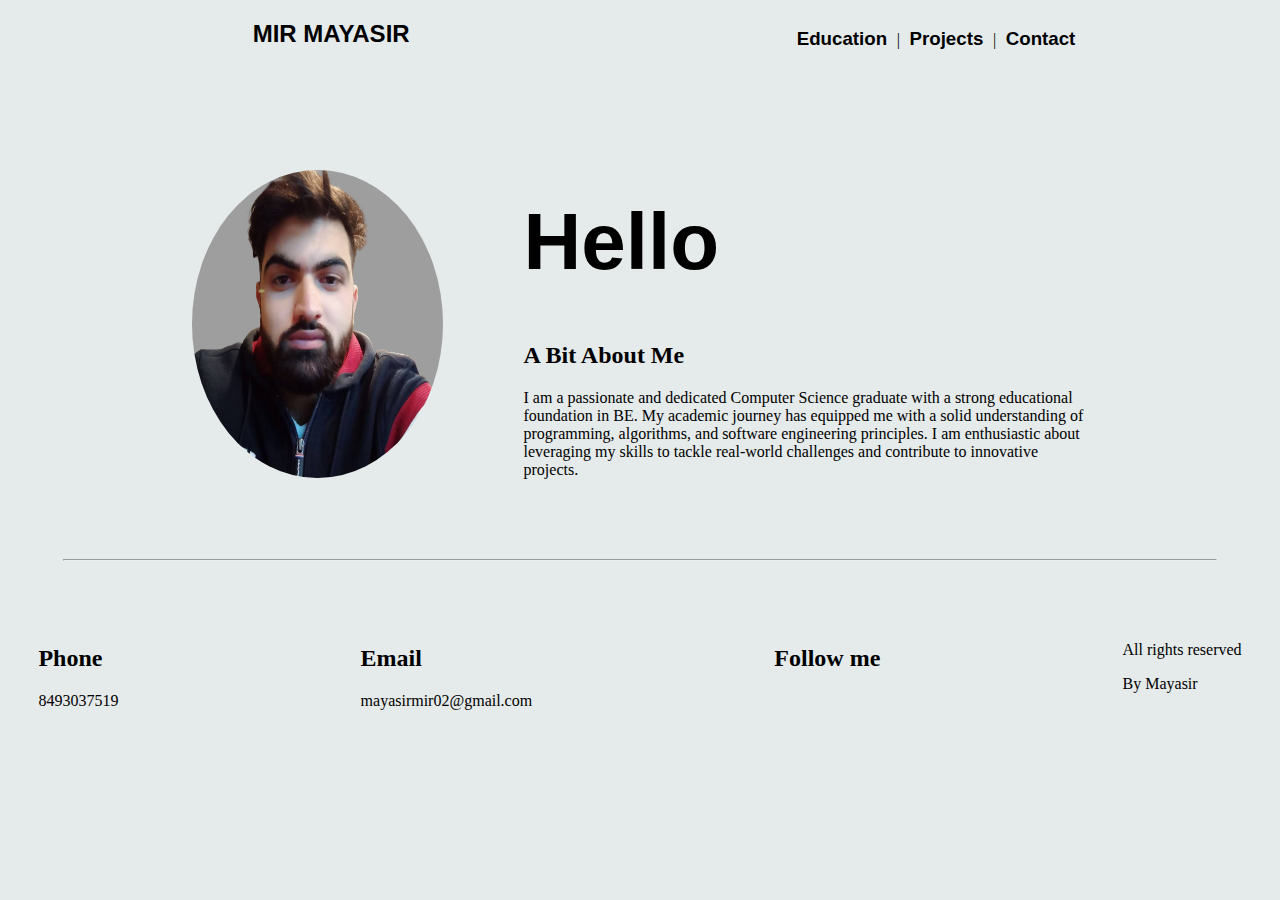
==== index.html @ 3321534f "Add files via upload" ====
<!DOCTYPE html>
<html lang="en">

<head>
    <meta charset="UTF-8">
    <meta name="viewport" content="width=h1, initial-scale=1.0">
    <link rel="stylesheet" href="styles.css">
    <link rel="stylesheet" href="https://cdnjs.cloudflare.com/ajax/libs/font-awesome/6.4.2/css/all.min.css"
        integrity="sha512-z3gLpd7yknf1YoNbCzqRKc4qyor8gaKU1qmn+CShxbuBusANI9QpRohGBreCFkKxLhei6S9CQXFEbbKuqLg0DA=="
        crossorigin="anonymous" referrerpolicy="no-referrer" />
    <title>Personal portfolio</title>
</head>

<body>
    <div id="nav-bar">
        <div class="name">
            <h2>MIR MAYASIR</h2>
        </div>
        <a href="#" class="navigation">
            <span class="bar"></span>
            <span class="bar"></span>
            <span class="bar"></span>

        </a>


        <div class="nav-bar-links">
            <h3><a href="education.html">Education</a></h3>
            <span class="span-line">|</span>
            <h3><a href="projects.html">Projects</a></h3>
            <span class="span-line">|</span>
            <h3> <a href="contact.html">Contact</a></h3>
        </div>

    </div>

    <div id="about">


        <div class="resume-image">
            <img src="images/photo.png" alt="">

        </div>

        <div class="information">
            <h1>Hello</h1>
            <h2>A Bit About Me </h2>
            <p class="abt-info">I am a passionate and dedicated Computer Science graduate with a strong educational foundation in BE. My academic journey has equipped me with a solid understanding of programming, algorithms, and software engineering principles. I am enthusiastic about leveraging my skills to tackle real-world challenges and contribute to innovative projects.</p>

        </div>

    </div>

    <hr id="hr">

    <div id="footer">
        <div class="phone">
            <h2>Phone</h2>
            <p>8493037519</p>

        </div>

        <div class="email">
            <h2>Email</h2>
            <p >mayasirmir02@gmail.com</p>

        </div>

        <div class="follow-me">
            <h2>Follow me</h2>
            <a href="https://www.linkedin.com/in/mir-mayasir-505005210/"><i class="fa-brands fa-linkedin-in"></i></a>
            <a href="https://www.instagram.com/mir.mayasir/s"><i class="fa-brands fa-square-instagram" ></i></a>

        </div>

        <div class="copy-right">
            <p>All rights reserved</p>
            <p class="para">By Mayasir</p>

        </div>
    </div>

</body>

<script src="index.js"></script>

</html>
---- styles.css ----
body {
    background-color: #e5eaea;
    padding: 0;
    margin: 0;
}

#nav-bar {
    display: flex;
    flex-direction: row;
    justify-content: space-around;
    /* position: sticky;
    top: 0; */
}

.name {
    margin-left: 5%;
    font-family: 'Gill Sans', 'Gill Sans MT', Calibri, 'Trebuchet MS', sans-serif;
}

.nav-bar-links {
    display: flex;
    flex-direction: row;
    margin-right: 5%;
}

.nav-bar-links h3 {
    padding: 4%;
}

.nav-bar-links h3 a {
    text-decoration: none;
    color: black;
    font-family: 'Gill Sans', 'Gill Sans MT', Calibri, 'Trebuchet MS', sans-serif;
}

.span-line {
    margin-top: 13%;
}

#about {
    display: flex;
    flex-direction: row;
    justify-content: space-around;
    margin-top: 5%;
    margin-left: 15%;
    margin-right: 15%;
    margin-bottom: 5%;
}

.resume-image img {
    border-radius: 50% 50%;
    width: 200%;
    height: 95%;
}

.resume-image {
    padding-right: 23%;
    margin-top: 3%;

}

.information h1 {
    font-weight: bolder;
    font-size: 5rem;
    font-family: 'Gill Sans', 'Gill Sans MT', Calibri, 'Trebuchet MS', sans-serif;
}

#hr {
    width: 90%;
}


#footer {
    display: flex;
    flex-direction: row;
    justify-content: space-between;
    margin: 5% 3% 5% 3%;
}


.follow-me a{
    text-decoration: none;
    color: black;

}


@media (max-width: 1100px) {

    #about {
        flex-direction: column-reverse;
    }

    .resume-image {
        padding-right: 43%;
        /* margin-top: 4%; */
        text-align: center;
    }
}

.navigation {

    position: absolute;
    margin-top: 2%;
    right: 1rem;
    display: none;
    flex-direction: column;
    justify-content: space-between;
    width: 30px;
    height: 21px;

}

.navigation .bar {

    height: 3px;
    width: 100%;
    background-color: green;
    border-radius: 10px;

}


@media (max-width: 600px) {

    .navigation{
        display: flex;
    }

    .nav-bar-links{
        display: none;
        width: 100%;
        flex-direction: column;
        text-align: center;
        margin-top: 10%;

    }

    .nav-bar-links h3{
        padding: 0%;
    
    }

    .nav-bar h3{
        flex-direction: column;
        width: 100%;

    }

    .nav-bar-links h3 a{
        text-align: center;
    }

    .nav-bar-links.active{
        display: flex;
    }
    
    .nav-bar{
        justify-content: space-betweens;
    }

    .navigation{
        margin-top: 5%;
        margin-right: 5%;
    }

    .name{
        margin-left: -38%;
        /* display: block; */
    }

    #footer{
        flex-direction: column;
        margin-left: 15%;
    }

    .span-line{
        display: none;
    }

    .copy-right{
        text-align: center;
    }

    .copy-right .para{
        margin-top: -2%;
    }

}

@media (max-width: 320px) {
    .navigation{
        margin-top: 7%;
        margin-right: 1%;
    }

    .name{
        /* display: none; */
        margin-left: -38%;
    }
    
}

/* Education css part */

#qualification{
    display: flex;
    flex-direction: column;
    justify-content: space-around;
    margin: 0% 17% 0% 21%;
    /* text-align: center; */
}

.qualification-details{
    display: flex;
    flex-direction: row;
    justify-content: space-around;
    margin: 0;
    padding: 0;

} 

.qualification-details .date{
    margin-top: 35%;
}
.degree{
    margin-left: 8%;
}

.degree-details{
    margin-left: 17%;
} 

#skills{
    display: flex;
    flex-direction: column;
    margin: 0% 17% 0% 21%;

}

#skills span{
    font-size: 70%;
    font-family:'Lucida Sans', 'Lucida Sans Regular', 'Lucida Grande', 'Lucida Sans Unicode', Geneva, Verdana, sans-serif;
}

.skill-section{
    display: flex;
    flex-direction: row;
    justify-content: space-around;
}

.Languages-details{
    margin-left: -27%
}

.Languages h3{
    margin-left: -108%;
}

.development-details{
    margin-left: -22%;
}

.development h3{
    margin-left: -66%;
}

.Curriculum-details{
    margin-left: -2%;
}

.Curriculum h3{
    margin-left: -10%;
}

.Libraries-details{
    margin-left: -47%;
}

.Libraries h3{
    margin-left: -211%;
}

#github{
    display: flex;
    flex-direction: row;
    justify-content: space-around;
    margin: 0% 17% 0% 5%;
}

.github-link{
    margin-top: 3%;
}

.github-link a{
    text-decoration: none;
    color: black;
}

@media (max-width: 1000px) {
   .qualification-details{
    flex-direction: column;
    justify-content: left;
   }

    .skill-section{
        flex-direction: column;
        justify-content: left;
        margin-top: 14%;
    }

    .degree{
        margin: 0;
        padding: 0;
    }

    .skill-section h3{
        margin: 0;
        padding: 0;
    }

    .degree-details{
        margin: 0;
        padding: 0;
    }

    .Languages-details{
        margin: 0;
        padding: 0;
    }

    .development-details{
        margin: 0;
        padding: 0;

    }

    .Curriculum-details{
        margin: 0;
        padding: 0;
    }

    .Libraries-details{
        margin: 0;
        padding: 0;

    }

    #github{
        flex-direction: column;
        text-align: center;
    }
    
}

/* Projects css part*/

#project-title{
    margin-left: 13%;
}

#projects{
    display: flex;
    flex-direction: column;
}

.project-name{

    display: flex;
    flex-direction: row;
    text-align: left;
    margin: 2% 13% 2% 13%;

}

.project-details{
    width: 50%;
    margin-right: 15%;
}

.project-img{
    width: 80%;
    height: 110%;

} 

.project-img img{
    width: 80%;
    height: 110%;
}

/* .face-rec img{
    height: 70%;
} */

@media (max-width: 1200px) {

    .project-name{
        flex-direction: column;
    }

    .project-details{
        width: 90%;
    }

    .project-img img{
        width: 100%;
        height: 110%;
    }
}


/* contact me css part */

.contact-title{
    margin-left: 20%;
}

#contact{
    display: flex;
    flex-direction: row;
    justify-content: space-around;
    margin: 5% 10% 15% 10%;
}

.contact-name{
    display: flex;
    flex-direction: row;
    margin-top: 5%;
}

.contact-name input{
    width: 80%;
    height: 50%;
}

.message-section{
    margin-top: 15%;
}

.button button{
    width: 200%;
    height: 145%;
    margin-top: 20%;
    border-radius: 50%;
    background-color: yellowgreen;

}

.message input{

    height: 70%;
}

@media (max-width: 600px) {

    #contact{
        flex-direction: column;
    }

    .contact-name{
        flex-direction: column;
    }

    .contact-name input{
        width: 100%;
        height: 100%;
    }

    .message-section{
        margin-top: 5%;
    }

    .button button{
        width: 50%;
        border-radius: 1%;
    background-color: yellowgreen;
    margin-top: 10%;
    margin-left: 23%;
    
    }
    
}
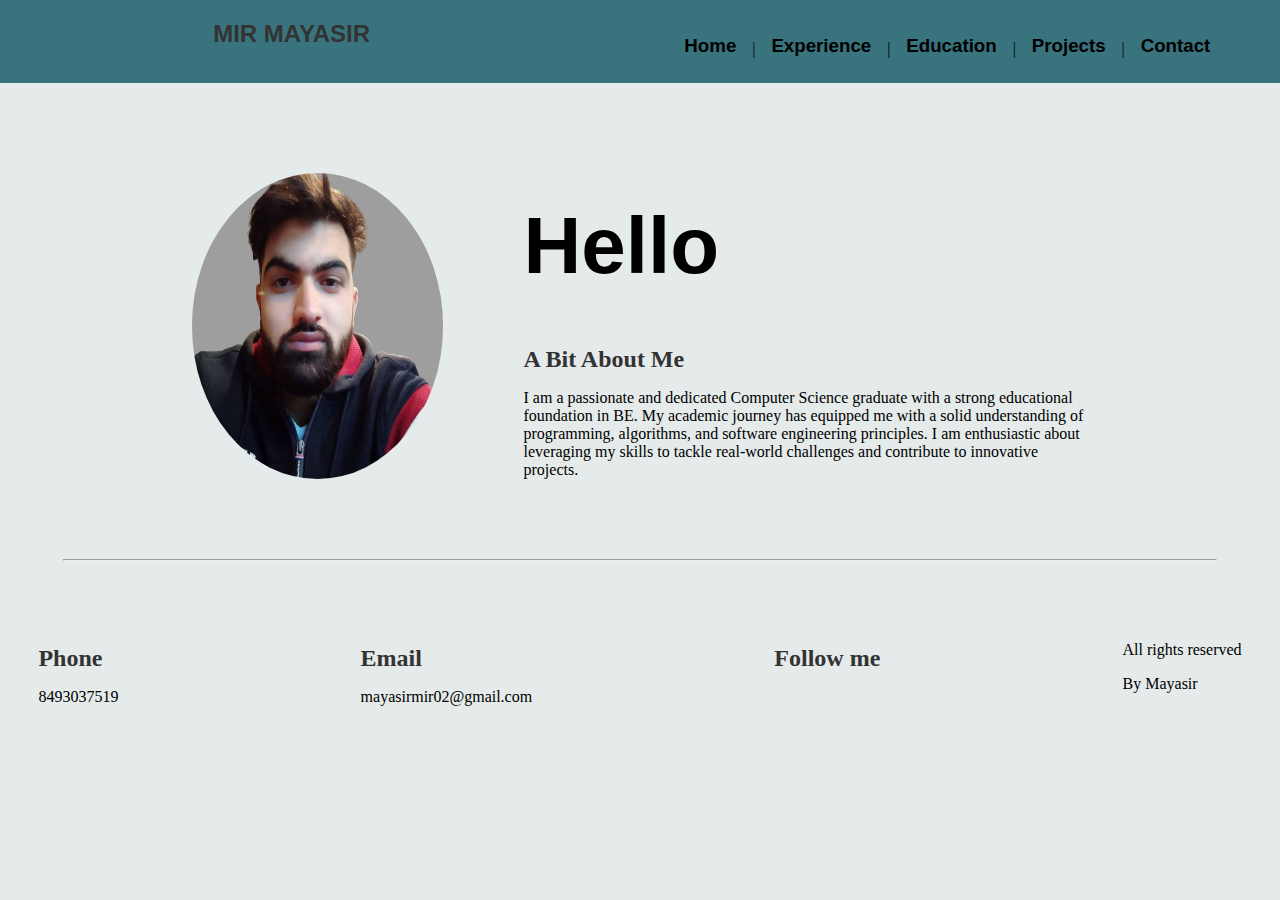
==== commit d29007ae: "experience added" ====
--- a/index.html
+++ b/index.html
@@ -25,6 +25,10 @@
 
 
         <div class="nav-bar-links">
+            <h3><a href="index.html">Home</a></h3>
+            <span class="span-line">|</span>
+            <h3><a href="experience.html">Experience</a></h3>
+            <span class="span-line">|</span>
             <h3><a href="education.html">Education</a></h3>
             <span class="span-line">|</span>
             <h3><a href="projects.html">Projects</a></h3>
--- a/styles.css
+++ b/styles.css
@@ -10,6 +10,7 @@
     justify-content: space-around;
     /* position: sticky;
     top: 0; */
+    background-color:  #38737e;
 }
 
 .name {
@@ -34,7 +35,7 @@
 }
 
 .span-line {
-    margin-top: 13%;
+    margin-top: 10%;
 }
 
 #about {
@@ -115,7 +116,7 @@
 
     height: 3px;
     width: 100%;
-    background-color: green;
+    background-color: black;
     border-radius: 10px;
 
 }
@@ -480,4 +481,51 @@
     
     }
     
-}+}
+
+/* Experience page CSS */
+#experience {
+    background-color: #f7f7f7;
+    padding: 20px;
+  }
+  
+  .experience-container {
+    max-width: 800px;
+    margin: 0 auto;
+    padding: 20px;
+  }
+  
+  .about-internship {
+    margin-bottom: 20px;
+  }
+  
+  .key-responsibilities {
+    margin-bottom: 20px;
+  }
+  
+  .skills-used {
+    margin-bottom: 20px;
+  }
+  
+  .what-i-learned {
+    margin-bottom: 20px;
+  }
+
+  .exp-title{
+    text-align: center;
+  }
+  
+  h2, h3, h4 {
+    color: #333;
+    margin-bottom: 10px;
+  }
+  
+  ul {
+    list-style: none;
+    padding: 0;
+    margin: 0;
+  }
+  
+  li {
+    margin-bottom: 10px;
+  }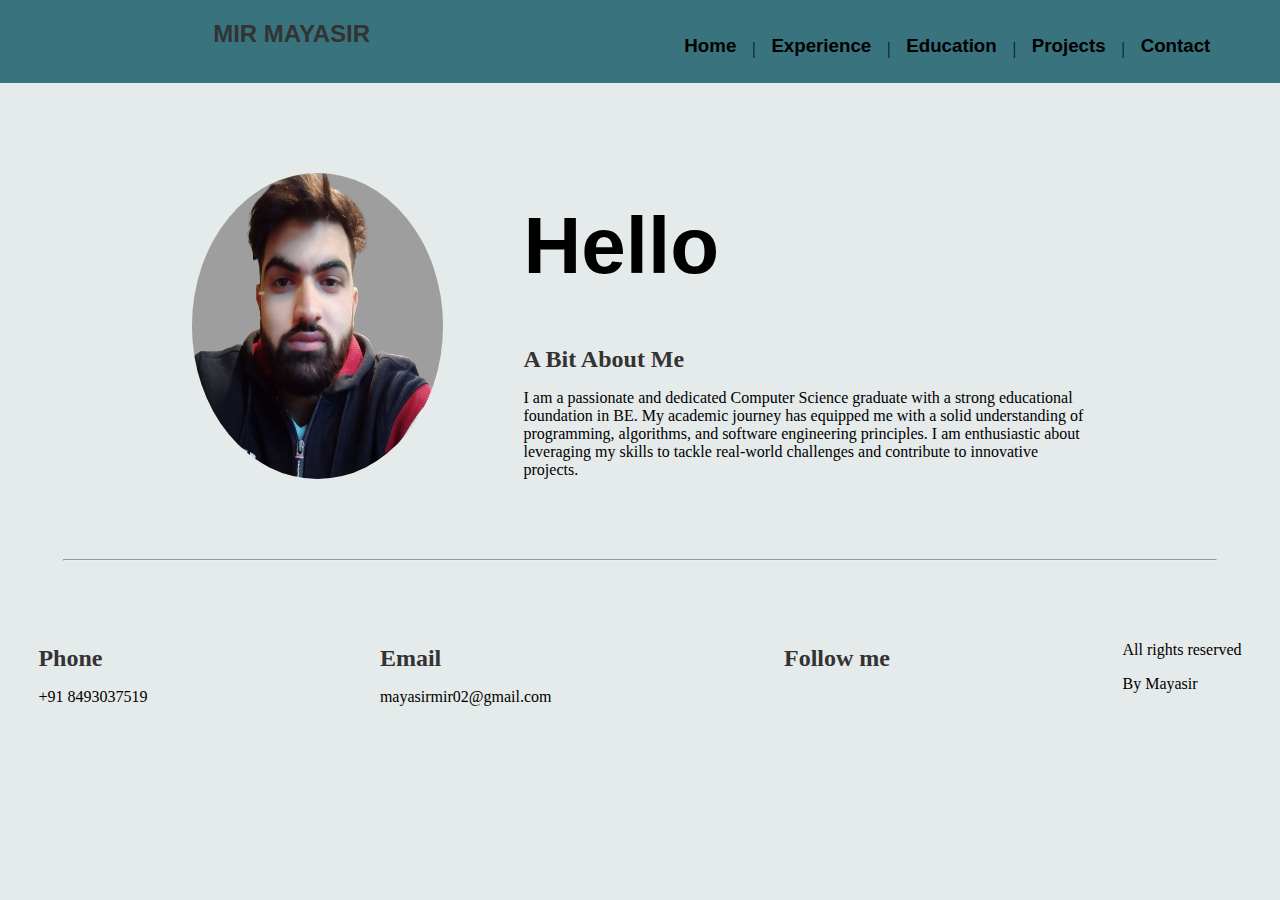
==== commit 15d6e637: "minor changes" ====
--- a/index.html
+++ b/index.html
@@ -60,7 +60,7 @@
     <div id="footer">
         <div class="phone">
             <h2>Phone</h2>
-            <p>8493037519</p>
+            <p>+91 8493037519</p>
 
         </div>
 
--- a/styles.css
+++ b/styles.css
@@ -259,11 +259,11 @@
 }
 
 .development-details{
-    margin-left: -22%;
+    margin-left: -12%;
 }
 
 .development h3{
-    margin-left: -66%;
+    margin-left: -48%;
 }
 
 .Curriculum-details{
